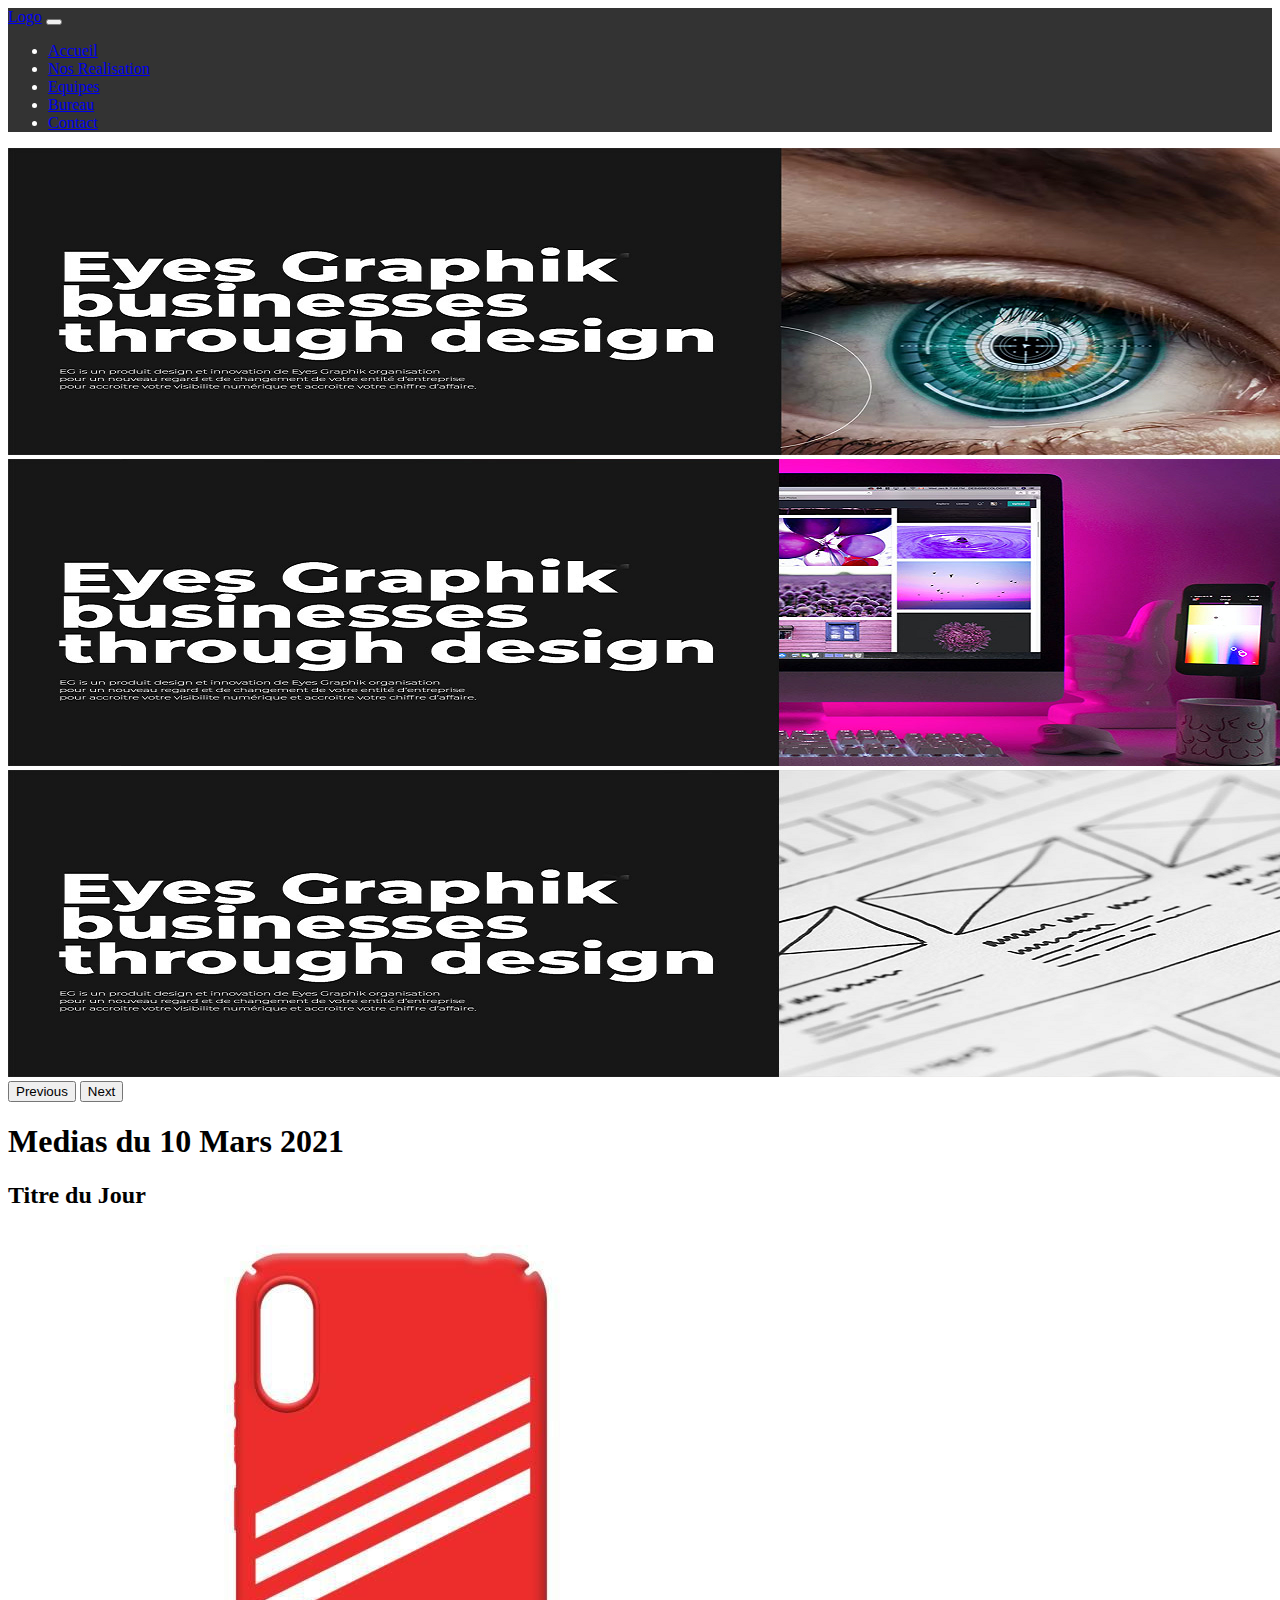
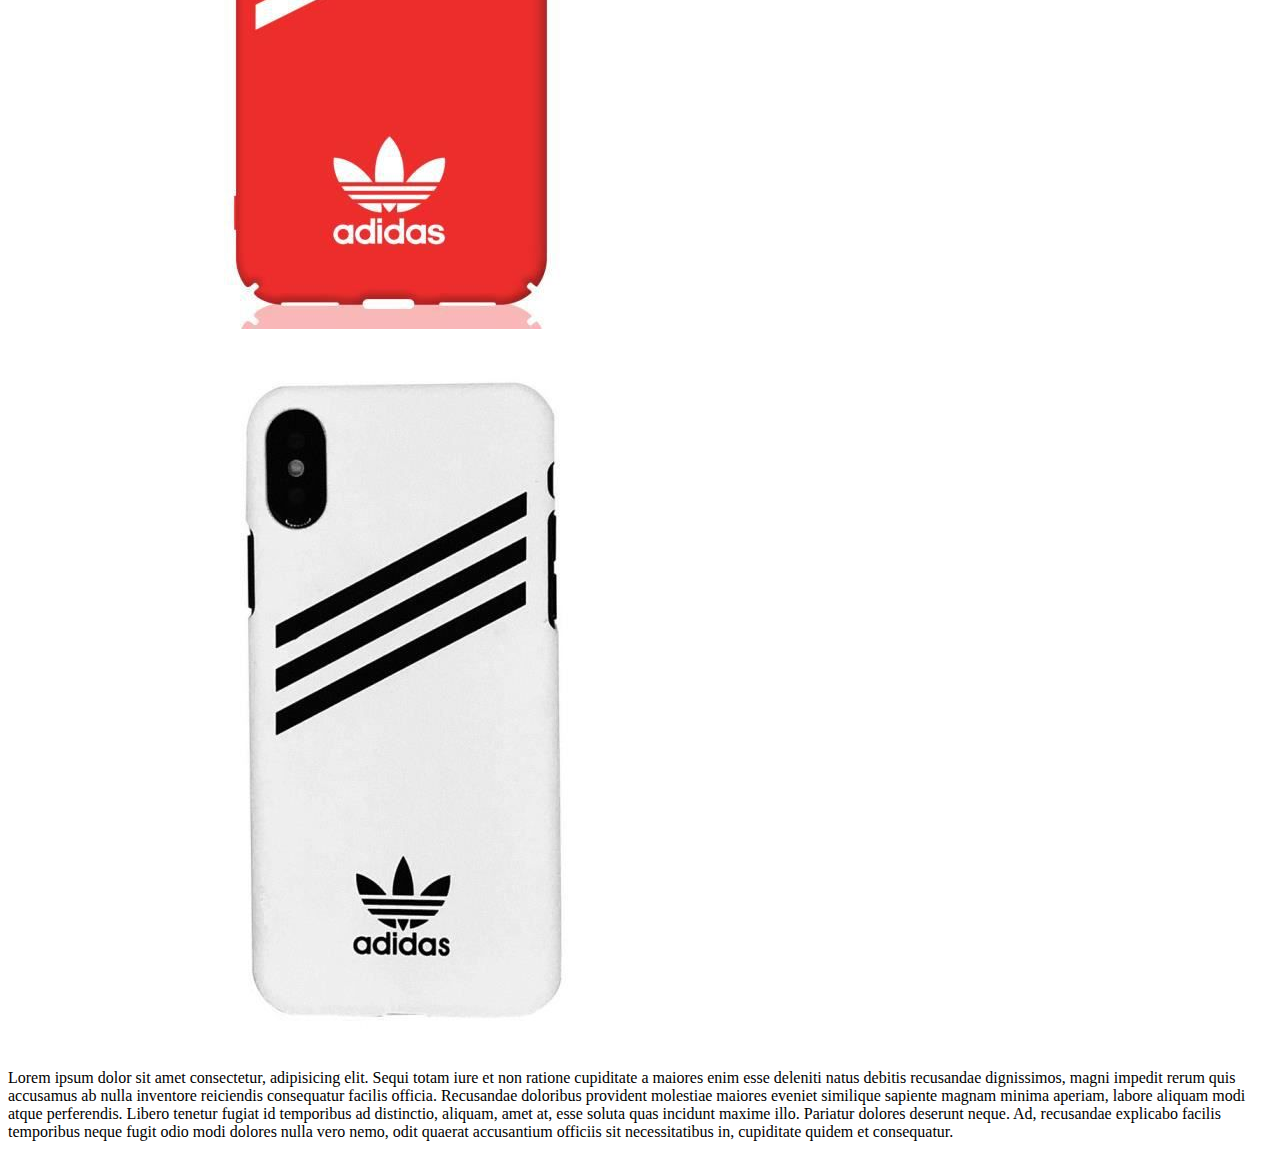
==== index.html @ 64889285 "cours boostrap" ====
<!DOCTYPE html>
<html lang="fr">

<head>
    <title>Boostrap</title>
    <meta name="description" content="qui ? quoi? ou?">
    <meta charset="UTF-8">
    <meta http-equiv="X-UA-Compatible" content="IE=edge">
    <meta name="viewport" content="width=device-width, initial-scale=1.0">
    <!--------- seo search engine online-->
    <!-------- lien css boostrap   -->
    <link href="https://cdn.jsdelivr.net/npm/bootstrap@5.1.3/dist/css/bootstrap.min.css" rel="stylesheet"
        integrity="sha384-1BmE4kWBq78iYhFldvKuhfTAU6auU8tT94WrHftjDbrCEXSU1oBoqyl2QvZ6jIW3" crossorigin="anonymous">

    <!-------- notre feuille de style    -->
    <link rel="stylesheet" href="assets/css/style.css">
</head>

<body>
    <header>
        <nav class="navbar navbar-expand-lg navbar-dark gris">
            <div class="container-fluid">
                <a class="navbar-brand" href="index.html">Logo</a>
                <button class="navbar-toggler" type="button" data-bs-toggle="collapse" data-bs-target="#navbarNav"
                    aria-controls="navbarNav" aria-expanded="false" aria-label="Toggle navigation">
                    <span class="navbar-toggler-icon"></span>
                </button>
                <div class="collapse navbar-collapse" id="navbarNav">
                    <ul class="navbar-nav">
                        <li class="nav-item">
                            <a class="nav-link active" aria-current="page" href="index.html">Accueil</a>
                        </li>
                        <li class="nav-item">
                            <a class="nav-link" href="crea.html">Nos Realisation</a>
                        </li>
                        <li class="nav-item">
                            <a class="nav-link" href="team.html">Equipes</a>
                        </li>
                        <li class="nav-item">
                            <a class="nav-link" href="office.html">Bureau</a>
                        </li>
                        <li class="nav-item">
                            <a class="nav-link" href="contact.html">Contact</a>
                        </li>
                    </ul>
                </div>
            </div>
        </nav>
    </header>

    <div id="carouselExampleInterval" class="carousel slide" data-bs-ride="carousel">
        <div class="carousel-inner">
            <div class="carousel-item active" data-bs-interval="10000">
                <img src="assets/images/slide-1.png" class="d-block w-100" alt="Eyes graphik">
            </div>
            <div class="carousel-item" data-bs-interval="2000">
                <img src="assets/images/slide-2.png" class="d-block w-100" alt="Eyes graphik">
            </div>
            <div class="carousel-item">
                <img src="assets/images/slide-3.png" class="d-block w-100" alt="Eyes graphik">
            </div>
        </div>
        <button class="carousel-control-prev" type="button" data-bs-target="#carouselExampleInterval"
            data-bs-slide="prev">
            <span class="carousel-control-prev-icon" aria-hidden="true"></span>
            <span class="visually-hidden">Previous</span>
        </button>
        <button class="carousel-control-next" type="button" data-bs-target="#carouselExampleInterval"
            data-bs-slide="next">
            <span class="carousel-control-next-icon" aria-hidden="true"></span>
            <span class="visually-hidden">Next</span>
        </button>
    </div>

    <main class="container-fluid">
        <section class="row">
            <article class="col-lg-4 col-md-6 col-sm-12">
              <hgroup>
                  <h1>Medias du 10 Mars 2021</h1>
                  <h2>Titre du Jour</h2>
                  <figure>
                      <img src="assets/images/coque Adidas Rouge-Blanc.jpg" alt="">
                  </figure>
              </hgroup>
            </article>

            <figure class="col-lg-4 col-md-6 col-sm-12">
                <img src="assets/images/coque Adidas Noir-Blanc.jpg" alt="Adidas" class="img-fluid">
            </figure>

            <p class="col-lg-4 col-md-6 col-sm-12">
                Lorem ipsum dolor sit amet consectetur, adipisicing elit. Sequi totam iure et non ratione cupiditate a
                maiores enim esse deleniti natus debitis recusandae dignissimos, magni impedit rerum quis accusamus ab
                nulla inventore reiciendis consequatur facilis officia. Recusandae doloribus provident molestiae maiores
                eveniet similique sapiente magnam minima aperiam, labore aliquam modi atque perferendis. Libero tenetur
                fugiat id temporibus ad distinctio, aliquam, amet at, esse soluta quas incidunt maxime illo. Pariatur
                dolores deserunt neque. Ad, recusandae explicabo facilis temporibus neque fugit odio modi dolores nulla
                vero nemo, odit quaerat accusantium officiis sit necessitatibus in, cupiditate quidem et consequatur.
                
        </section>
    </main>

    <!------- script js boostrap-->
    <script src="https://cdn.jsdelivr.net/npm/@popperjs/core@2.10.2/dist/umd/popper.min.js"
        integrity="sha384-7+zCNj/IqJ95wo16oMtfsKbZ9ccEh31eOz1HGyDuCQ6wgnyJNSYdrPa03rtR1zdB"
        crossorigin="anonymous"></script>
    <script src="https://cdn.jsdelivr.net/npm/bootstrap@5.1.3/dist/js/bootstrap.min.js"
        integrity="sha384-QJHtvGhmr9XOIpI6YVutG+2QOK9T+ZnN4kzFN1RtK3zEFEIsxhlmWl5/YESvpZ13"
        crossorigin="anonymous"></script>
</body>

</html>
---- assets/css/style.css ----
.gris {
  background: #333;
}

.navbar-dark {
  color: white;
}

@media screen and (max-width:500px) {
    header + div {
        display: none;
    }
}

/*main > section > article:first-child{ background: orange;}
main > section > article:nth-child(2){ background: purple;}
main > section > article:last-child{ background: red;}
main > section > article{ height:500px;}

.navbar-dark .navbar-nav .nav-link{color: yellow;}

.navbar-dark .navbar-nav .nav-link.active,
.navbar-dark .navbar-nav .show>.nav-link {color: yellow;
border-bottom: 2px solid yellow;}

*/
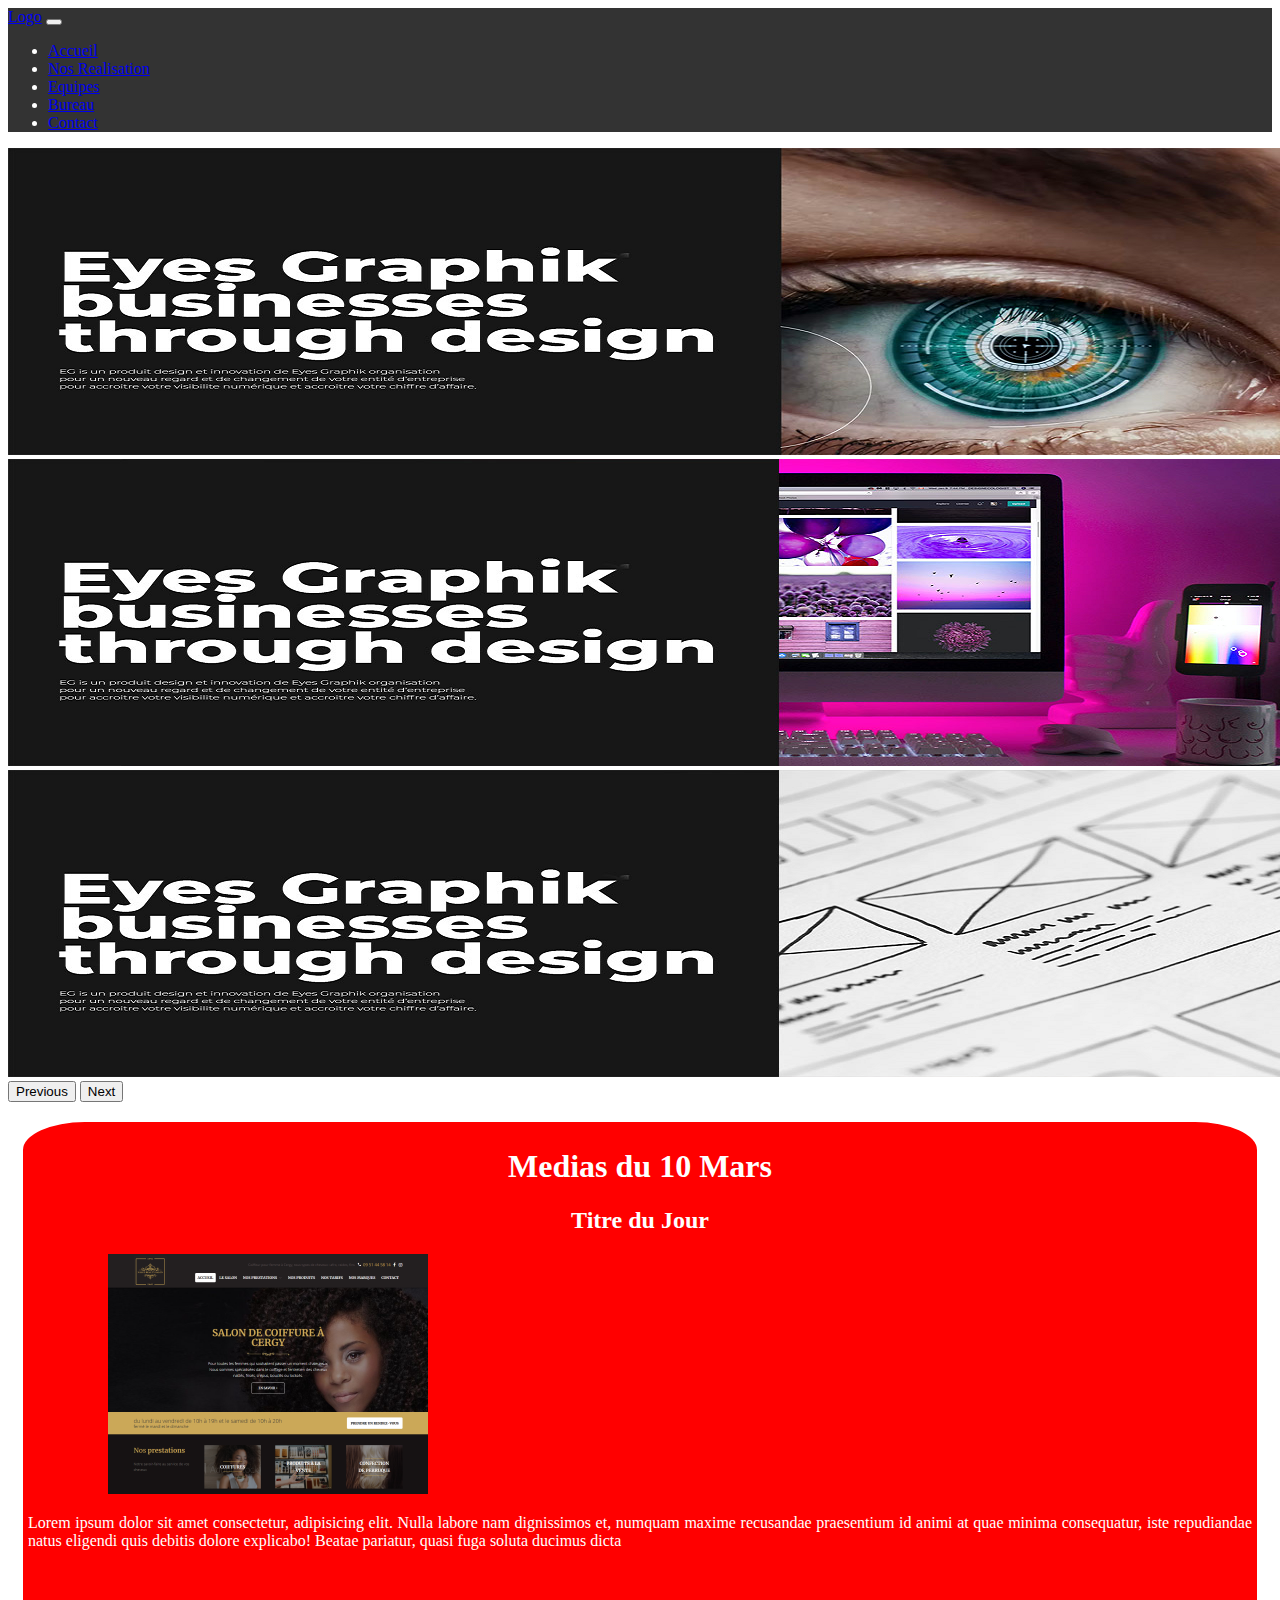
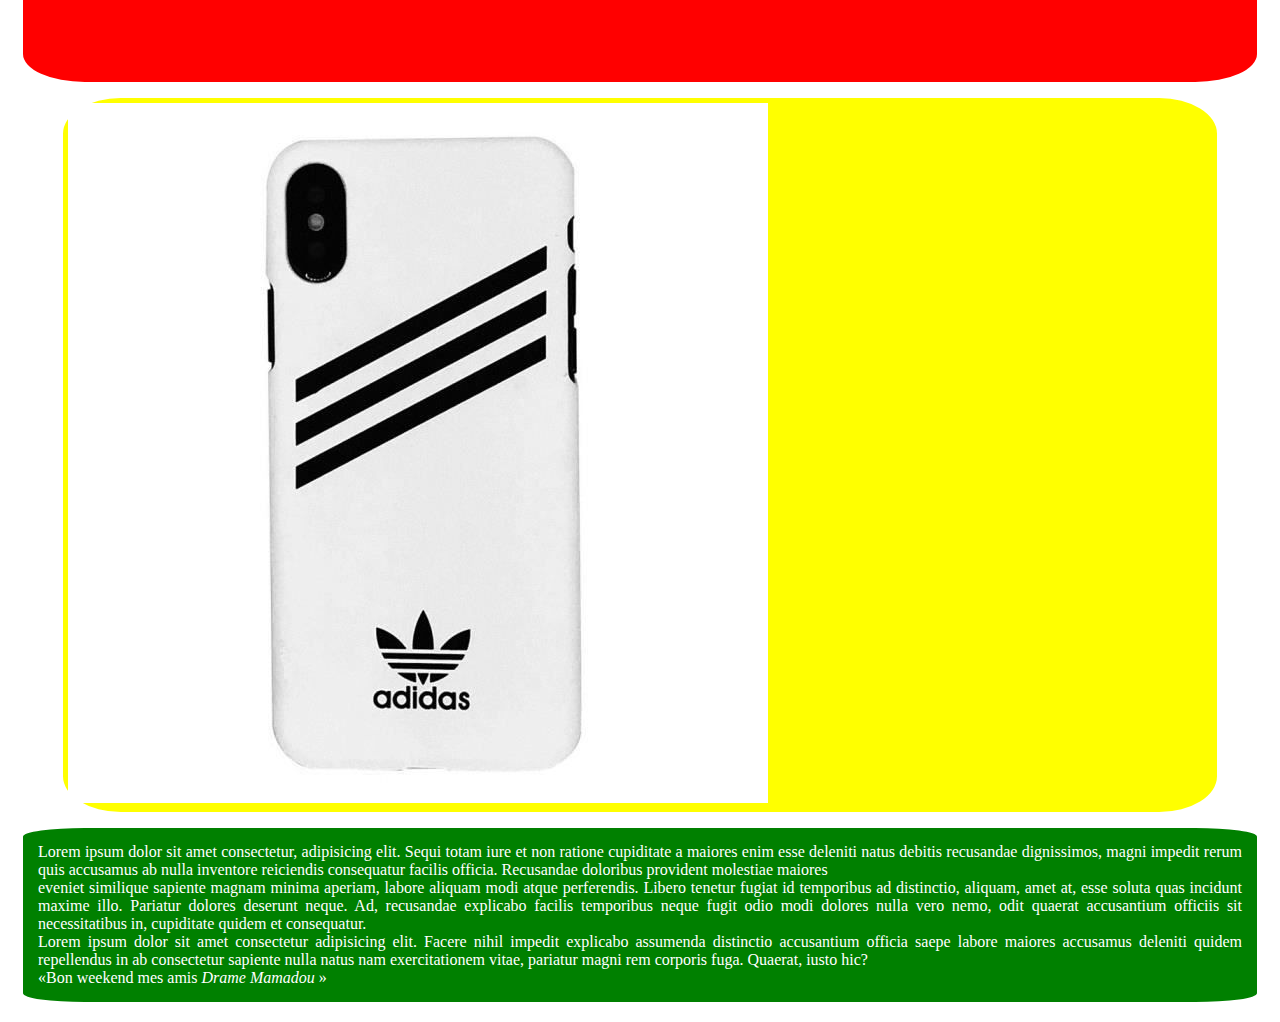
==== commit 0f2f7b02: "formation boostrap" ====
--- a/index.html
+++ b/index.html
@@ -75,13 +75,18 @@
     <main class="container-fluid">
         <section class="row">
             <article class="col-lg-4 col-md-6 col-sm-12">
-              <hgroup>
-                  <h1>Medias du 10 Mars 2021</h1>
-                  <h2>Titre du Jour</h2>
-                  <figure>
-                      <img src="assets/images/coque Adidas Rouge-Blanc.jpg" alt="">
-                  </figure>
-              </hgroup>
+                <hgroup>
+                    <h1>Medias du 10 Mars </h1>
+                    <h2>Titre du Jour</h2>
+                 </hgroup>
+                    <figure>
+                        <img src="assets/images/site4.png" alt="">
+                    </figure>
+                    <p>Lorem ipsum dolor sit amet consectetur, adipisicing elit. Nulla labore nam dignissimos et,
+                        numquam maxime recusandae praesentium id animi at quae minima consequatur, iste repudiandae
+                        natus eligendi quis debitis dolore explicabo! Beatae pariatur, quasi fuga soluta ducimus dicta
+                    </p>
+               
             </article>
 
             <figure class="col-lg-4 col-md-6 col-sm-12">
@@ -92,11 +97,20 @@
                 Lorem ipsum dolor sit amet consectetur, adipisicing elit. Sequi totam iure et non ratione cupiditate a
                 maiores enim esse deleniti natus debitis recusandae dignissimos, magni impedit rerum quis accusamus ab
                 nulla inventore reiciendis consequatur facilis officia. Recusandae doloribus provident molestiae maiores
+                <br>
                 eveniet similique sapiente magnam minima aperiam, labore aliquam modi atque perferendis. Libero tenetur
                 fugiat id temporibus ad distinctio, aliquam, amet at, esse soluta quas incidunt maxime illo. Pariatur
                 dolores deserunt neque. Ad, recusandae explicabo facilis temporibus neque fugit odio modi dolores nulla
                 vero nemo, odit quaerat accusantium officiis sit necessitatibus in, cupiditate quidem et consequatur.
-                
+                <br>
+                Lorem ipsum dolor sit amet consectetur adipisicing elit. Facere nihil impedit explicabo assumenda
+                distinctio accusantium officia saepe labore maiores accusamus deleniti quidem repellendus in ab
+                consectetur sapiente nulla natus nam exercitationem vitae, pariatur magni rem corporis fuga. Quaerat,
+                iusto hic?
+                <br>
+                <q>Bon weekend mes amis <cite>Drame Mamadou</cite> </q>
+            </p>
+
         </section>
     </main>
 
--- a/assets/css/style.css
+++ b/assets/css/style.css
@@ -12,15 +12,50 @@
     }
 }
 
-/*main > section > article:first-child{ background: orange;}
-main > section > article:nth-child(2){ background: purple;}
-main > section > article:last-child{ background: red;}
-main > section > article{ height:500px;}
+body > div{
+  margin-bottom: 20px;
+}
 
-.navbar-dark .navbar-nav .nav-link{color: yellow;}
+main{
+  margin-bottom: 20px;
+}
 
-.navbar-dark .navbar-nav .nav-link.active,
-.navbar-dark .navbar-nav .show>.nav-link {color: yellow;
-border-bottom: 2px solid yellow;}
+main > section {
+  margin: 15px;
+}
 
-*/
+main > section > article{
+   height:550px;
+   border: 5px solid red;
+   border-radius: 5%;
+   background-color: red;
+   color: white;
+}
+
+main > section > article > hgroup > h1, h2{
+   text-align: center;
+}
+
+main > section > article > figure > img{
+  /*border-radius: 20%; */
+  margin-left: 40px;
+}
+main > section > article > p{
+  text-align: justify;
+  margin-bottom: 10px;
+}
+
+main > section > figure{
+  border: 5px solid yellow;
+  border-radius: 5%;
+  background-color: yellow;
+}
+
+main > section > p{
+  border: 5px solid green;
+  border-radius: 5%;
+  text-align: justify;
+  padding: 10px;
+  background-color: green;
+  color: white;
+}